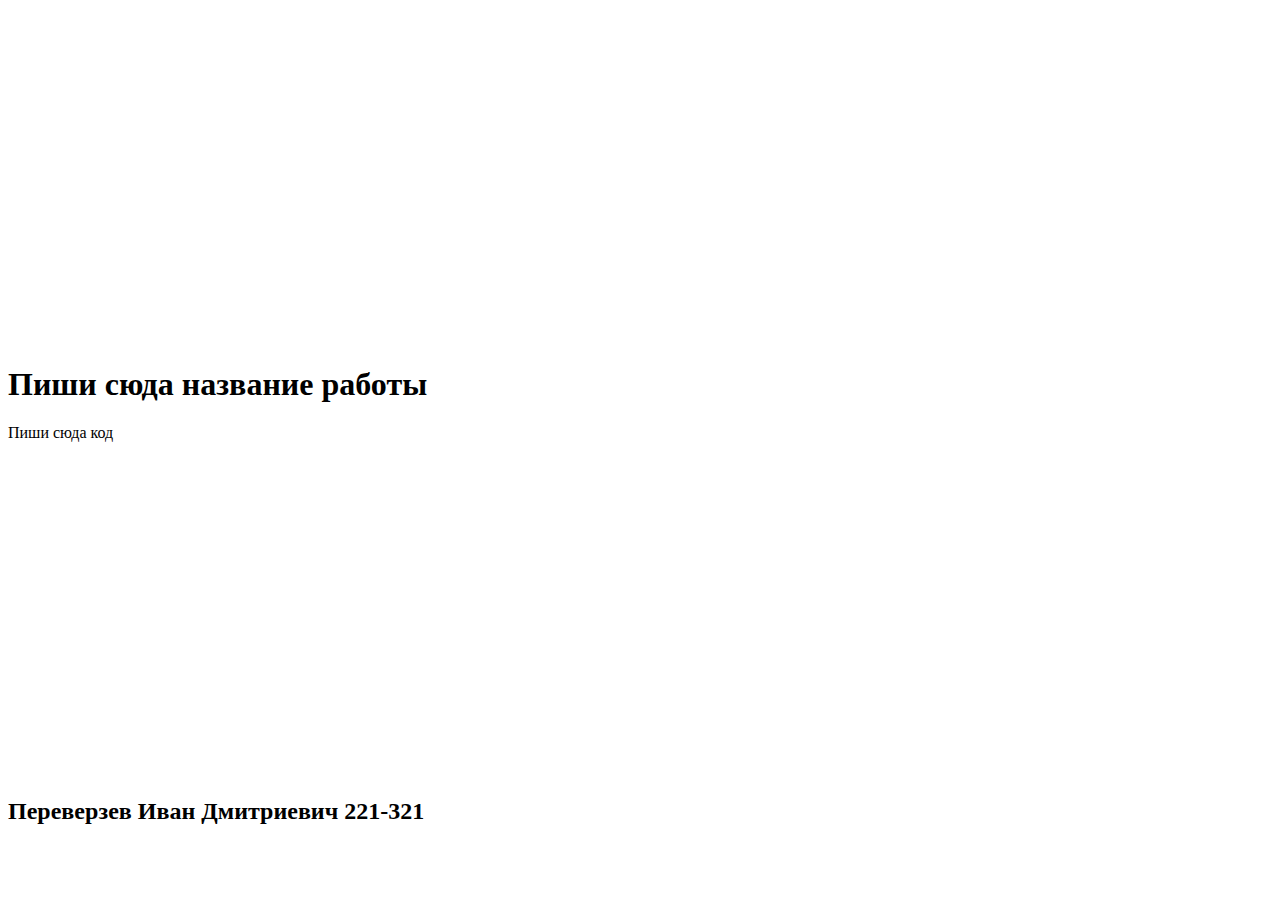
==== base.html @ e74cc26a "Выполнено домашнее задание 4.1" ====
<!DOCTYPE html>
<html lang="ru">
<head>
    <meta charset="UTF-8">
    <meta http-equiv="X-UA-Compatible" content="IE=edge">
    <meta name="viewport" content="width=device-width, initial-scale=1.0">
    <title>Переверзев Иван 221-321</title>
    <link rel="stylesheet" href="style.css">
</head>
<body>
    <header class="header">
        <div class="header__container container">
            <a href="index.html" class="header__logo">
                <img src="../logo.svg" alt="" class="image">
            </a>
            <h1>Пиши сюда название работы</h1>
        </div>
    </header>
    <main class="main">
        <div class="container">
            Пиши сюда код
        </div>
    </main>
    <footer class="footer">
        <div class="footer__container container">
            <a href="#/" class="header__logo">
                <img src="../logo.svg" alt="" class="image">
            </a>
            <h2>Переверзев Иван Дмитриевич 221-321</h2>
        </div>
    </footer>
</body>
</html>
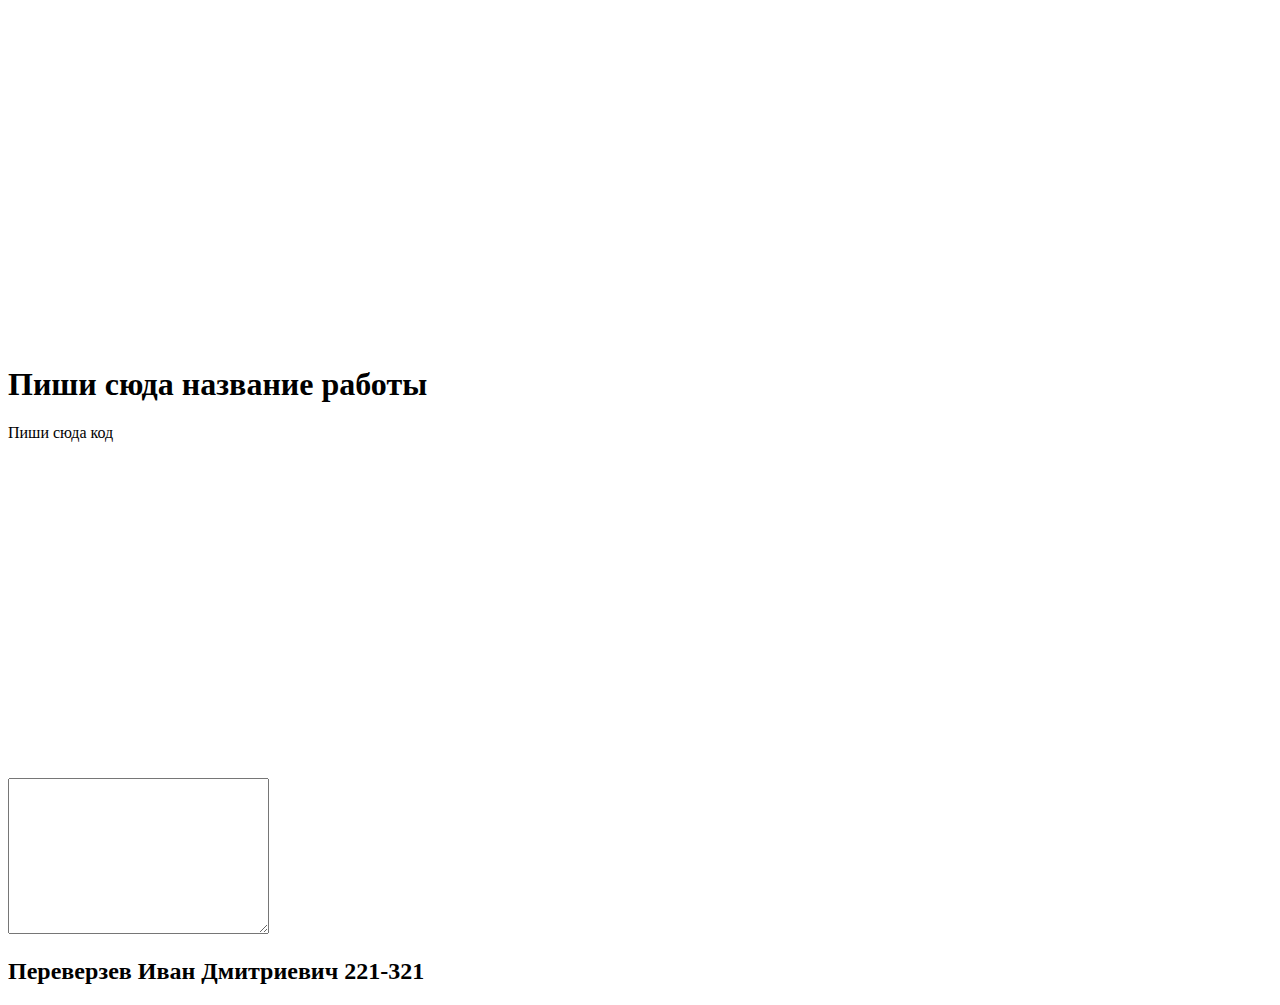
==== commit b318126e: "Задание notebook: реализован вывод и добавление в бд" ====
--- a/base.html
+++ b/base.html
@@ -26,6 +26,7 @@
             <a href="#/" class="header__logo">
                 <img src="../logo.svg" alt="" class="image">
             </a>
+            <textarea name="" id="" cols="30" rows="10" resize></textarea>
             <h2>Переверзев Иван Дмитриевич 221-321</h2>
         </div>
     </footer>
